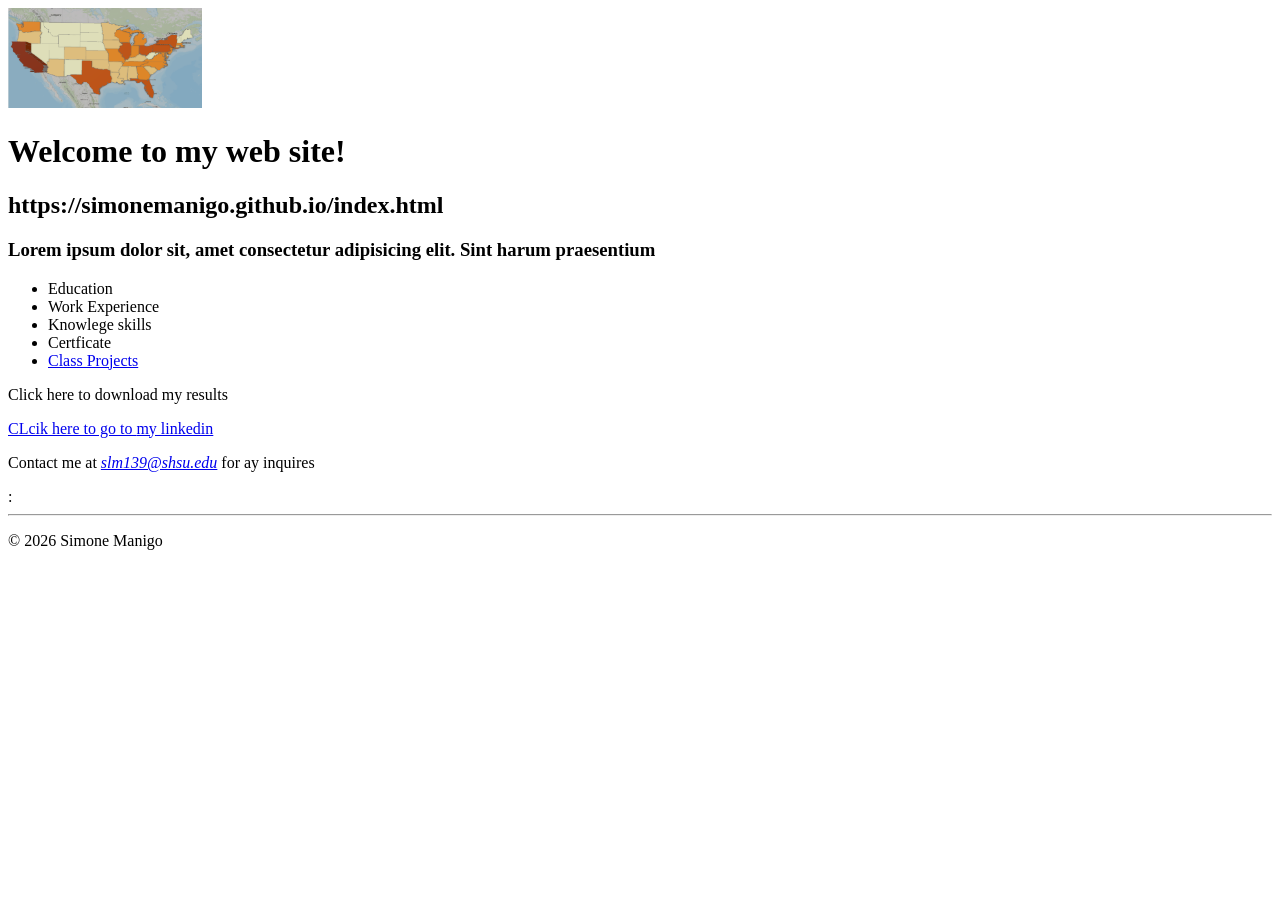
==== index.html @ 86541773 "k" ====
<!DOCTYPE html>
<html lang="en">
<head>
    <meta charset="UTF-8">
    <meta name="viewport" content="width=device-width, initial-scale=1.0">
    <meta name="description" content="Simone Manigo's personal web site">
    <meta name="keywords" content="Simone Manigo, SHSU, COBA, MIS, student">
    <title>Simone Manigo's web site</title>
</head>
<body>
    <header>
        <img src="images/USA.png" alt="Simone's picture" height="100">
    </header>
    <main>
        <h1>Welcome to my web site!</h1>
        <h2>https://simonemanigo.github.io/index.html</h2>
        <h3>Lorem ipsum dolor sit, amet consectetur adipisicing elit. Sint harum praesentium</h3>
         <nav>
            <ul>
                <li>Education</li>
                <li>Work Experience</li>
                <li>Knowlege skills</li>
                <li>Certficate</li>
                <li><a href="#">Class Projects</a></li> 
            </ul>
        </nav>
        <p>Click here to download my results <a href="files/resume.pdf"my resume<a/></p>
        <p>CLcik here to go to <a href="https://www.linkedin.com/jobs/" target="_blank">my linkedin</a></p>
        <p>Contact me at <em><a href="mailto:slm139@shsu.edu">slm139@shsu.edu</a></em> for ay inquires</p>:
        <br>
        <hr>
    </main>
    <footer>
        <p>&copy; 2026 Simone Manigo</p>
    </footer>
</body>
</html>
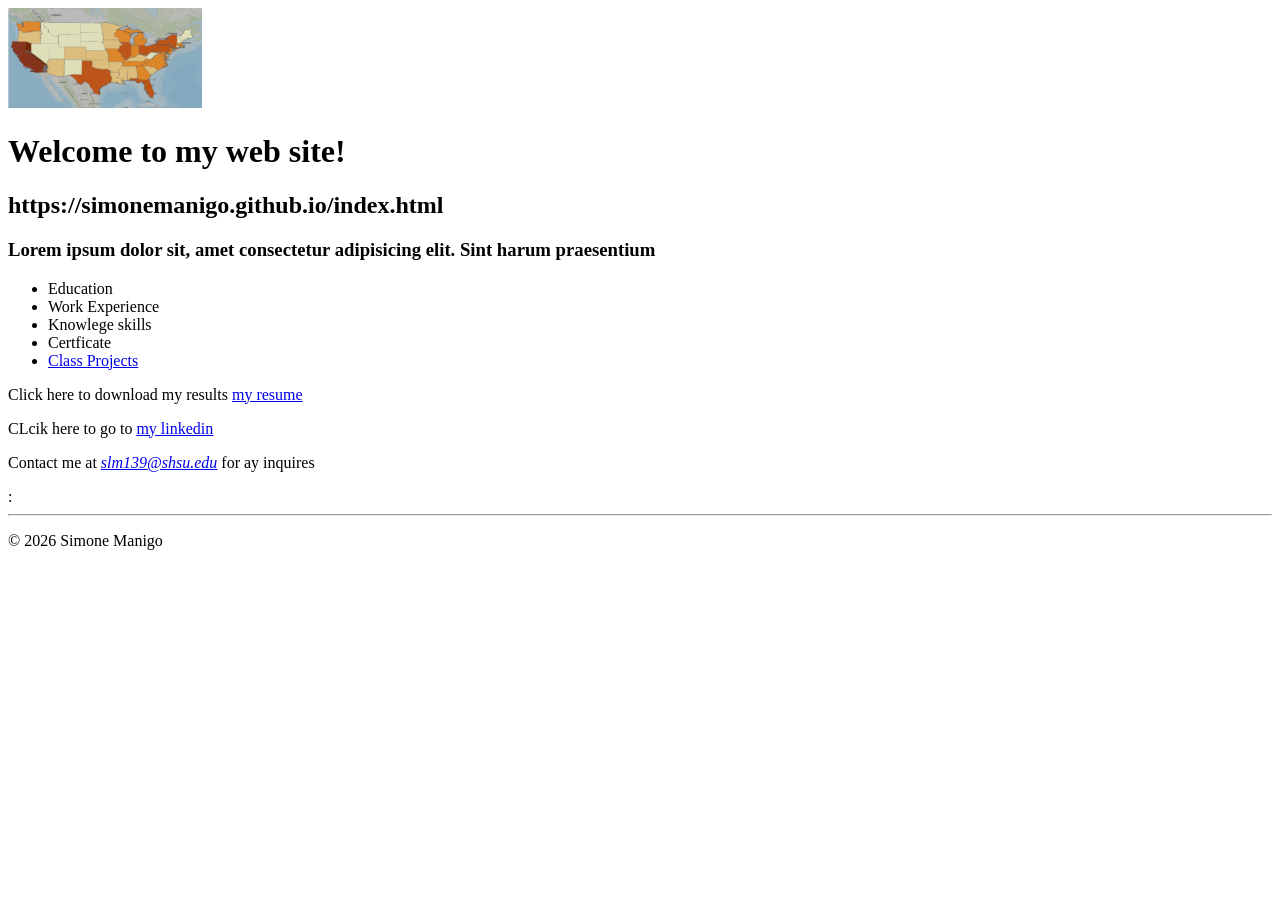
==== commit c74bd726: "k" ====
--- a/index.html
+++ b/index.html
@@ -24,7 +24,7 @@
                 <li><a href="#">Class Projects</a></li> 
             </ul>
         </nav>
-        <p>Click here to download my results <a href="files/resume.pdf"my resume<a/></p>
+        <p>Click here to download my results <a href="files/resume.pdf">my resume</a></p>
         <p>CLcik here to go to <a href="https://www.linkedin.com/jobs/" target="_blank">my linkedin</a></p>
         <p>Contact me at <em><a href="mailto:slm139@shsu.edu">slm139@shsu.edu</a></em> for ay inquires</p>:
         <br>
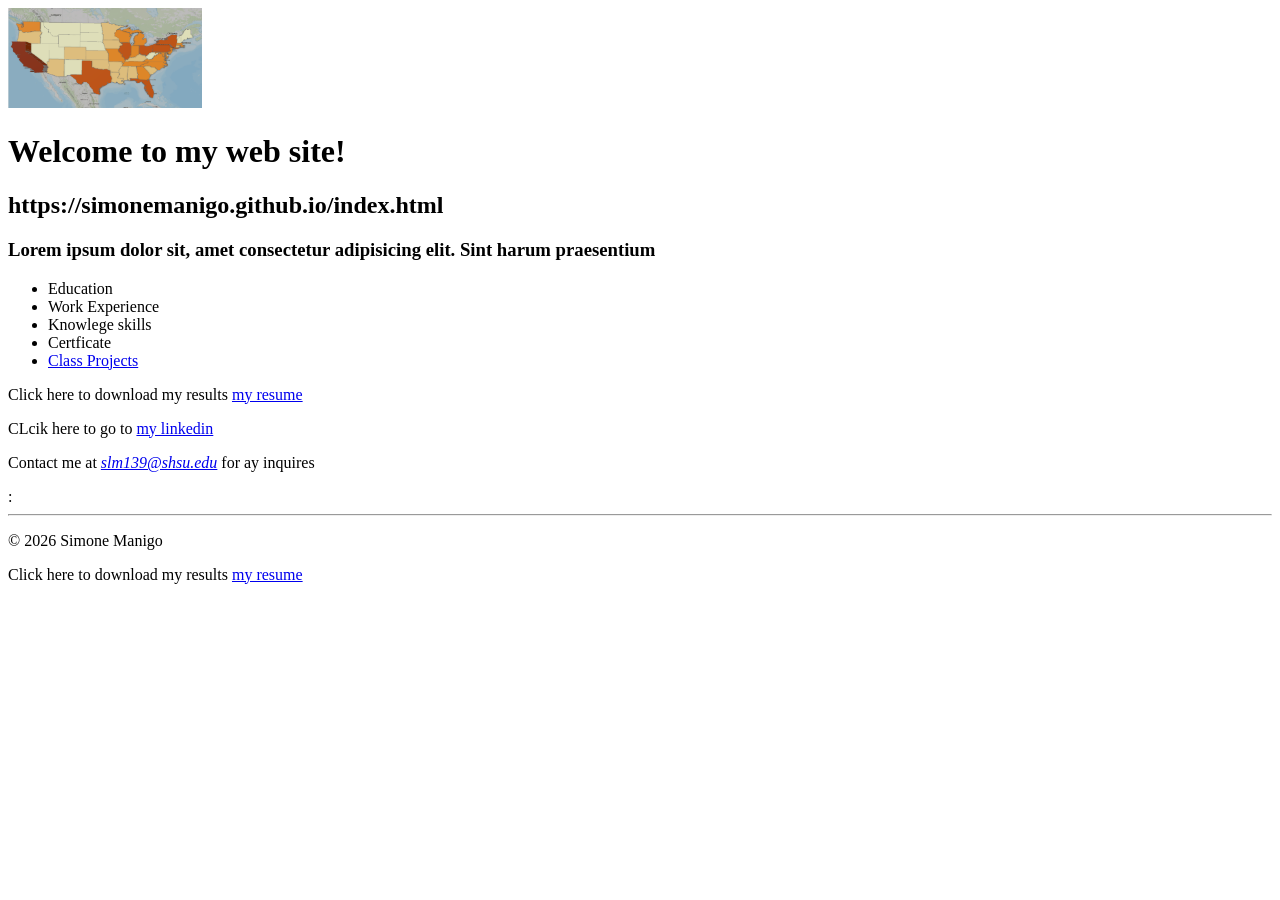
==== commit 8f72271e: "k" ====
--- a/index.html
+++ b/index.html
@@ -24,7 +24,7 @@
                 <li><a href="#">Class Projects</a></li> 
             </ul>
         </nav>
-        <p>Click here to download my results <a href="files/resume.pdf">my resume</a></p>
+        <p>Click here to download my results <a href="files/bdsurvey.png">my resume</a></p>
         <p>CLcik here to go to <a href="https://www.linkedin.com/jobs/" target="_blank">my linkedin</a></p>
         <p>Contact me at <em><a href="mailto:slm139@shsu.edu">slm139@shsu.edu</a></em> for ay inquires</p>:
         <br>
@@ -35,3 +35,4 @@
     </footer>
 </body>
 </html>
+<p>Click here to download my results <a href="files/bdsurvey.png">my resume</a></p>
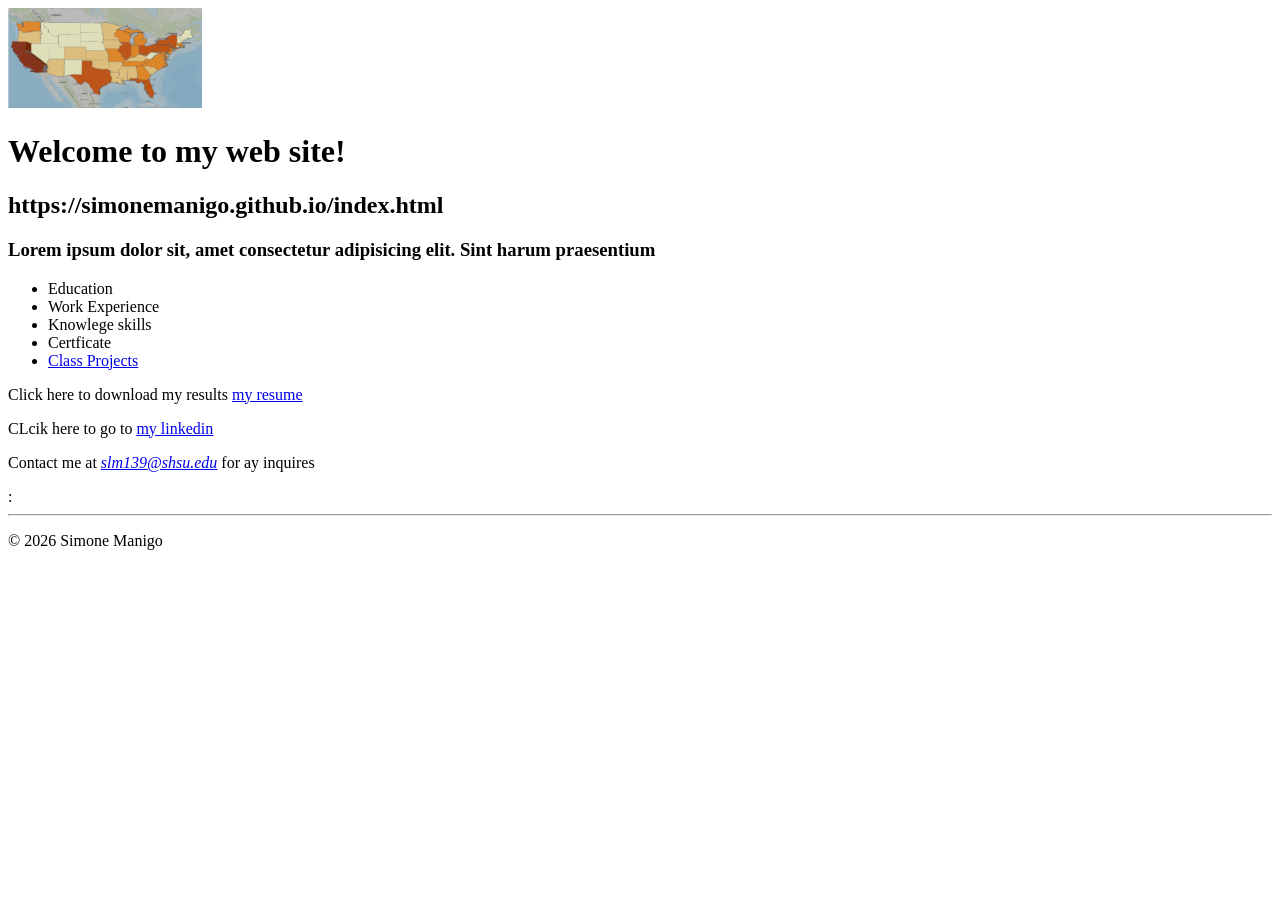
==== commit 666060e1: "k" ====
--- a/index.html
+++ b/index.html
@@ -35,4 +35,3 @@
     </footer>
 </body>
 </html>
-<p>Click here to download my results <a href="files/bdsurvey.png">my resume</a></p>
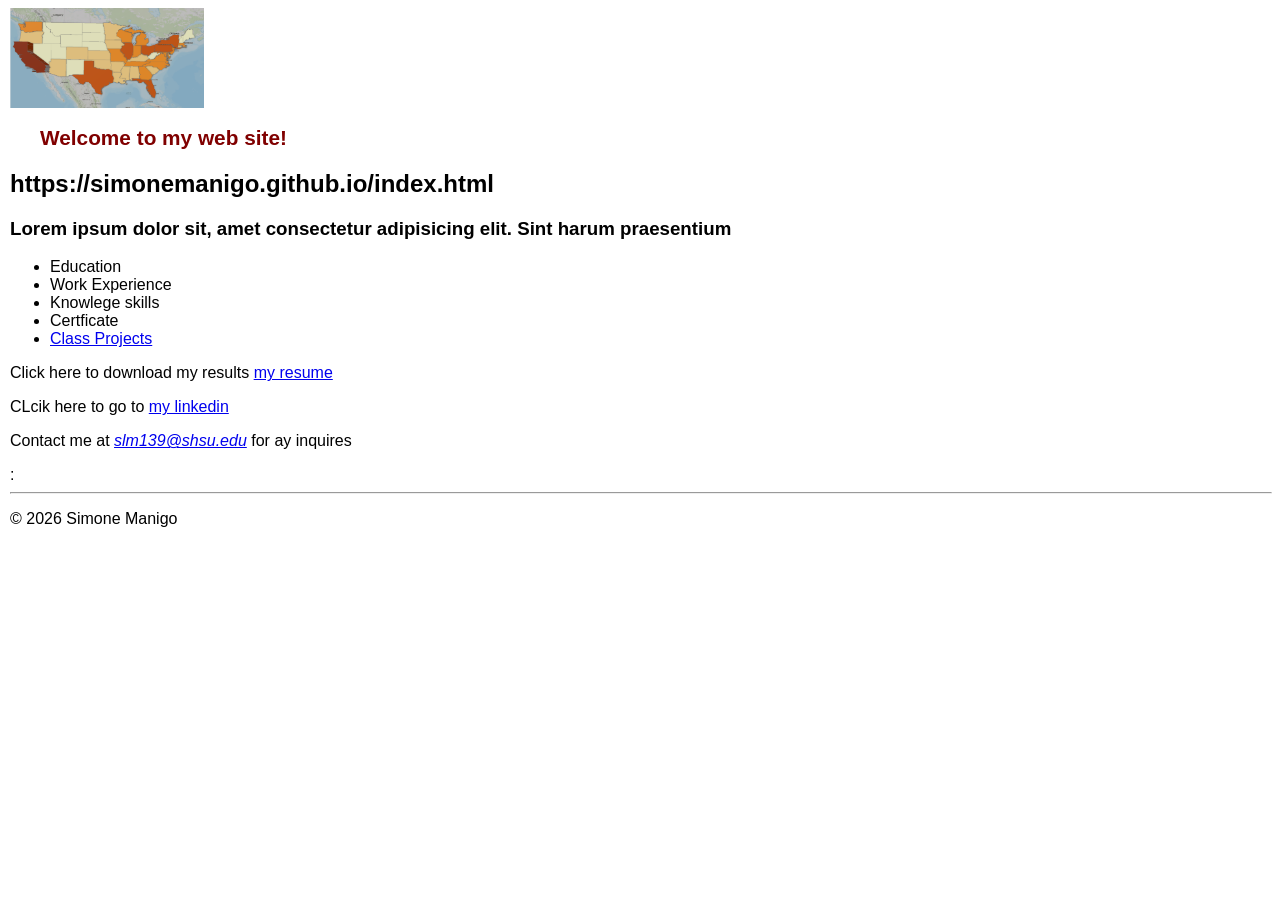
==== commit 02eb7752: "s" ====
--- a/index.html
+++ b/index.html
@@ -6,17 +6,18 @@
     <meta name="description" content="Simone Manigo's personal web site">
     <meta name="keywords" content="Simone Manigo, SHSU, COBA, MIS, student">
     <title>Simone Manigo's web site</title>
+    <link rel="stylesheet" href="styles/main8.css">
 </head>
 <body>
     <header>
         <img src="images/USA.png" alt="Simone's picture" height="100">
+                <h1 class="shadow">Welcome to my web site!</h1>
+                <h2 class="shadow">https://simonemanigo.github.io/index.html</h2>
     </header>
     <main>
-        <h1>Welcome to my web site!</h1>
-        <h2>https://simonemanigo.github.io/index.html</h2>
         <h3>Lorem ipsum dolor sit, amet consectetur adipisicing elit. Sint harum praesentium</h3>
          <nav>
-            <ul>
+            <ul id="list">
                 <li>Education</li>
                 <li>Work Experience</li>
                 <li>Knowlege skills</li>
@@ -30,7 +31,7 @@
         <br>
         <hr>
     </main>
-    <footer>
+    <footer class="copyright">
         <p>&copy; 2026 Simone Manigo</p>
     </footer>
 </body>
--- a/styles/main8.css
+++ b/styles/main8.css
@@ -0,0 +1,19 @@
+body{
+    font-family: Arial, Helvetica, sans-serif;
+    font-size: 100%;
+    margin-left: 10px;
+}
+a:hover, a:focus {
+    font-style: italic;
+    color: rgb(230, 144, 187);
+}
+header h1 {
+    font-size: 175%;
+    color: maroon;
+    text-indent: 30px;
+}
+header h1 {
+    font-size: 130%;
+    color: #800000;
+    text-indent: 30px;
+}
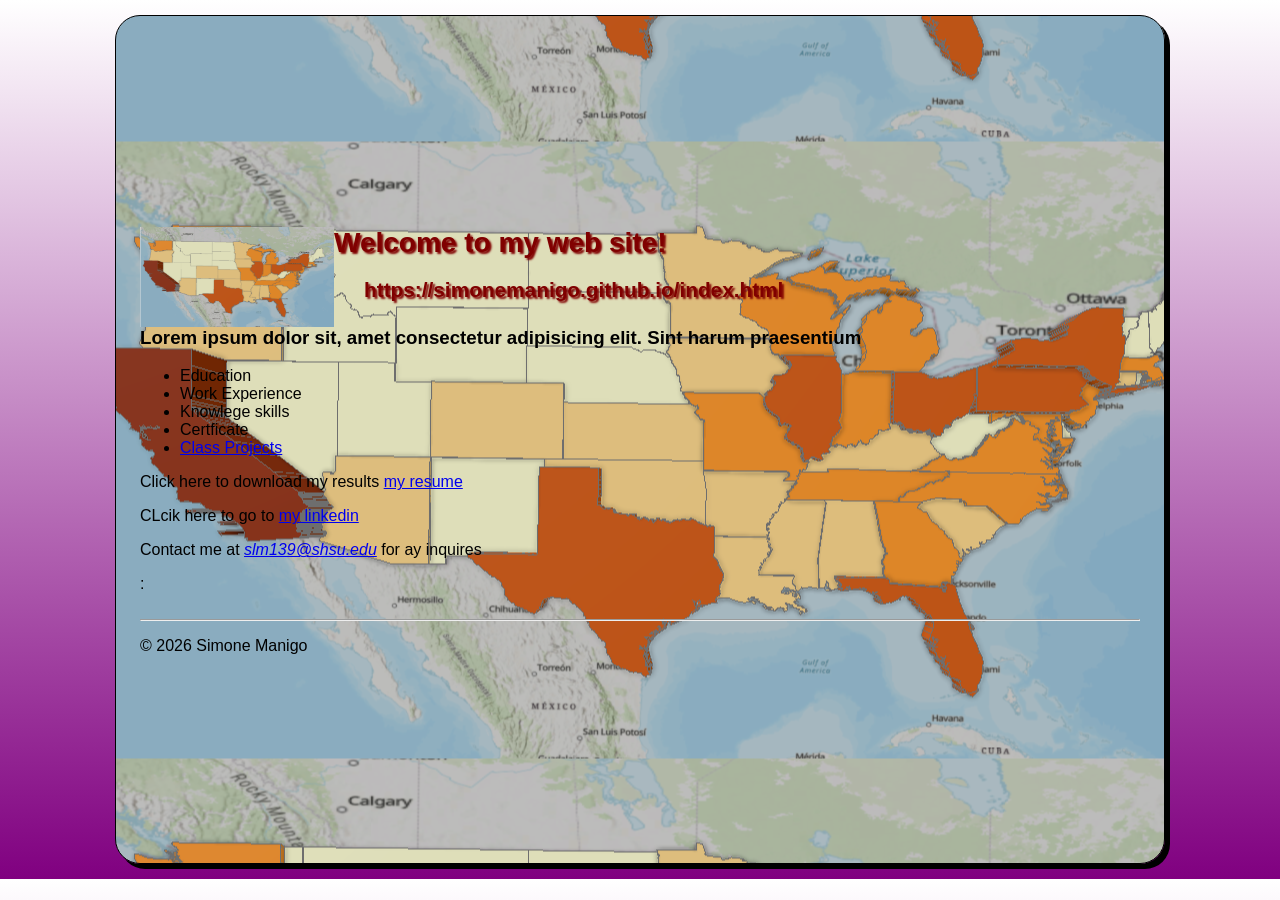
==== commit 281e9c5f: "s" ====
--- a/index.html
+++ b/index.html
@@ -25,9 +25,11 @@
                 <li><a href="#">Class Projects</a></li> 
             </ul>
         </nav>
+        <div class="contact">
         <p>Click here to download my results <a href="files/bdsurvey.png">my resume</a></p>
         <p>CLcik here to go to <a href="https://www.linkedin.com/jobs/" target="_blank">my linkedin</a></p>
         <p>Contact me at <em><a href="mailto:slm139@shsu.edu">slm139@shsu.edu</a></em> for ay inquires</p>:
+         </div> 
         <br>
         <hr>
     </main>
--- a/styles/main8.css
+++ b/styles/main8.css
@@ -1,7 +1,18 @@
+html {
+    background-image: linear-gradient(to bottom, white 0%, purple 100%);
+}
 body{
     font-family: Arial, Helvetica, sans-serif;
     font-size: 100%;
-    margin-left: 10px;
+    width: 1000px;
+    background-color: white;
+    margin: 15px auto;
+    padding: 15% 1.5em;
+    border: 1px solid black;
+    border-radius: 25px;
+    box-shadow: 5px 5px 0 0;
+    background: url(/images/USA.png) right repeat-y; 
+    background-attachment: fixed;
 }
 a:hover, a:focus {
     font-style: italic;
@@ -10,10 +21,18 @@
 header h1 {
     font-size: 175%;
     color: maroon;
-    text-indent: 30px;
 }
-header h1 {
+header h2 {
     font-size: 130%;
     color: #800000;
     text-indent: 30px;
-}+}
+header img {
+    float: left;
+}
+.shadow {
+    text-shadow: 2px 2px 2px rgb(128, 0, 0)
+}
+main {
+    clear: left;
+} 
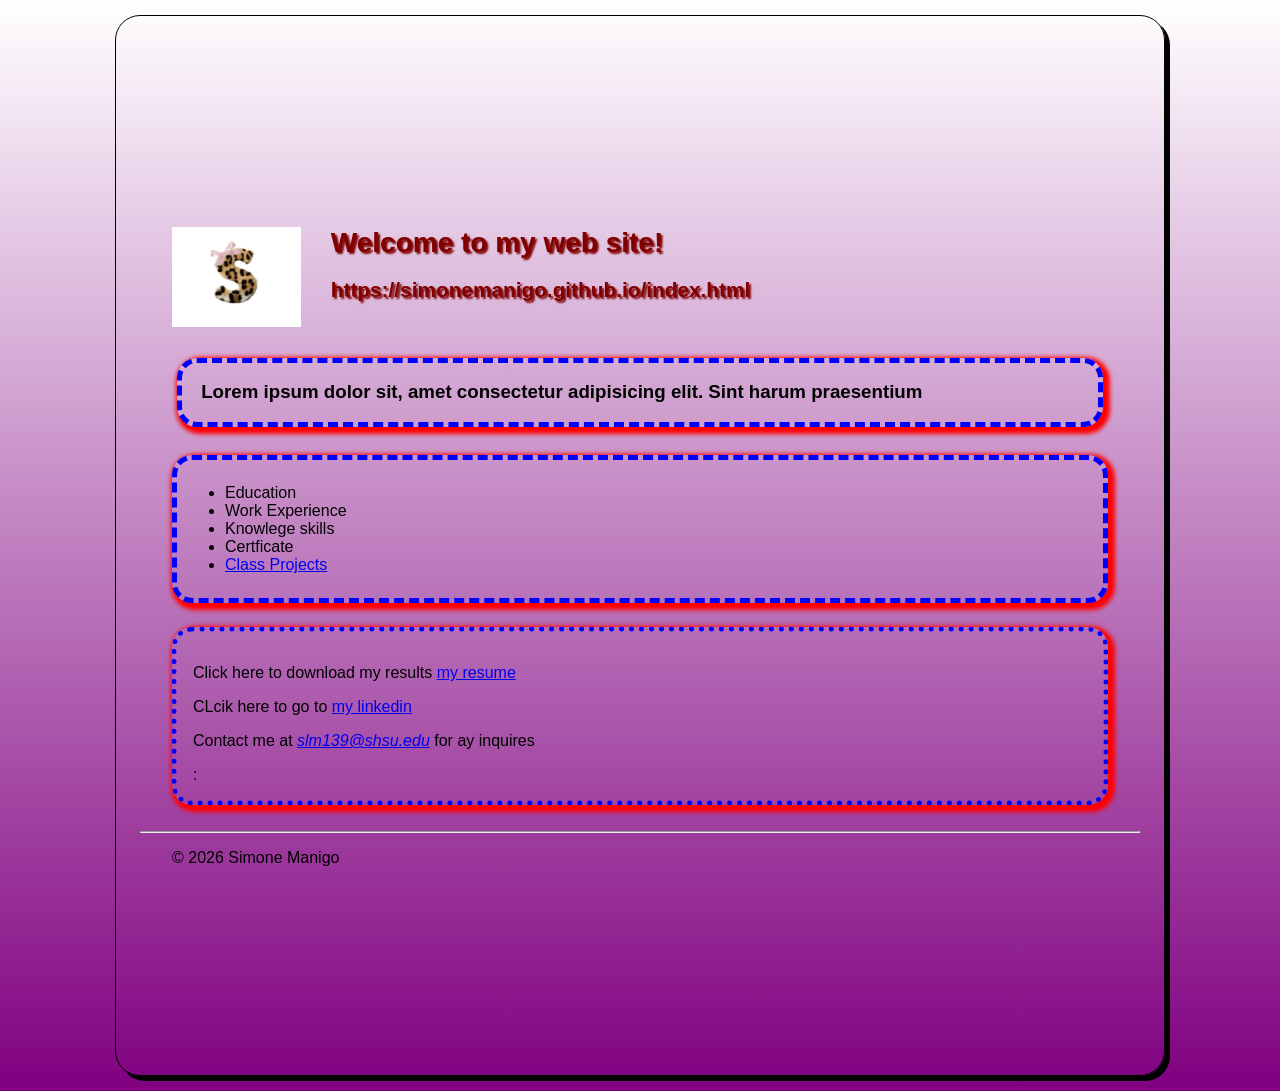
==== commit 2232cff8: "s" ====
--- a/index.html
+++ b/index.html
@@ -10,7 +10,7 @@
 </head>
 <body>
     <header>
-        <img src="images/USA.png" alt="Simone's picture" height="100">
+        <img src="images/Screenshot_24-2-2026_15039_www.pinterest.com.jpeg" alt="Simone's picture" height="100">
                 <h1 class="shadow">Welcome to my web site!</h1>
                 <h2 class="shadow">https://simonemanigo.github.io/index.html</h2>
     </header>
--- a/styles/main8.css
+++ b/styles/main8.css
@@ -11,16 +11,20 @@
     border: 1px solid black;
     border-radius: 25px;
     box-shadow: 5px 5px 0 0;
-    background: url(/images/USA.png) right repeat-y; 
+    background: url(/images/images/0e12eab725f89793f1a59fde54565934.jpg) right repeat-y; 
     background-attachment: fixed;
 }
 a:hover, a:focus {
     font-style: italic;
     color: rgb(230, 144, 187);
 }
+header{
+    margin-bottom: 3em;
+}
 header h1 {
     font-size: 175%;
     color: maroon;
+    text-indent: 30px;
 }
 header h2 {
     font-size: 130%;
@@ -29,10 +33,36 @@
 }
 header img {
     float: left;
+    margin-left: 2em;
 }
 .shadow {
     text-shadow: 2px 2px 2px rgb(128, 0, 0)
 }
 main {
     clear: left;
-} +} 
+main h3 {
+    margin: 3em 2em 1.5em 2em;
+    border: 5px dashed blue;
+    border-radius: 20px;
+    box-shadow: 3px 3px 4px 4px red;
+    padding: 1em;
+}
+main nav {
+    margin: 1.5em 2em 1.5em 2em;
+    border: 5px dashed blue;
+    border-radius: 20px;
+    box-shadow: 3px 3px 4px 4px red;
+    padding: 0.5em;
+}
+main div.contact {
+    margin: 1.5em 2em 0em 2em;
+    border: 5px dotted blue;
+    border-radius: 20px;
+    box-shadow: 3px 3px 4px 4px red;
+    padding: 1em;
+}
+footer.copyright{
+    margin-left: 2em;
+}
+
